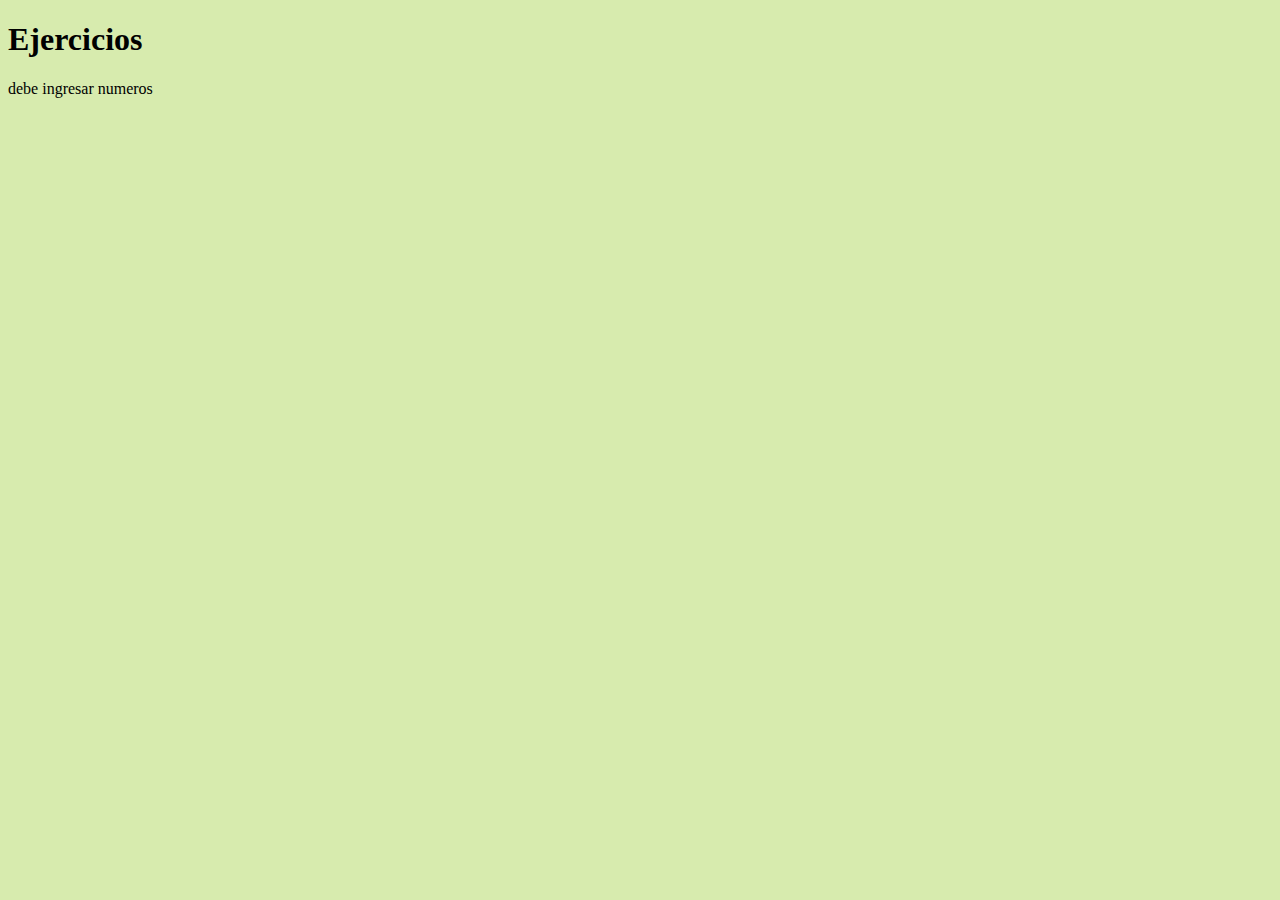
==== js/2.Ejercicio/index.html @ a0ff3b78 "Add files via upload" ====
<!DOCTYPE html>
<html lang="en">
<head>
    <meta charset="UTF-8">
    <meta name="viewport" content="width=device-width, initial-scale=1.0">
    <link rel="stylesheet" href="style.css">
    <title>Document</title>
</head>
<body>
    <h1>Ejercicios</h1>
    <script src="main.js"></script>
</body>
</html>
---- js/2.Ejercicio/style.css ----
body{
    background-color: rgba(153, 205, 50, 0.395);
}
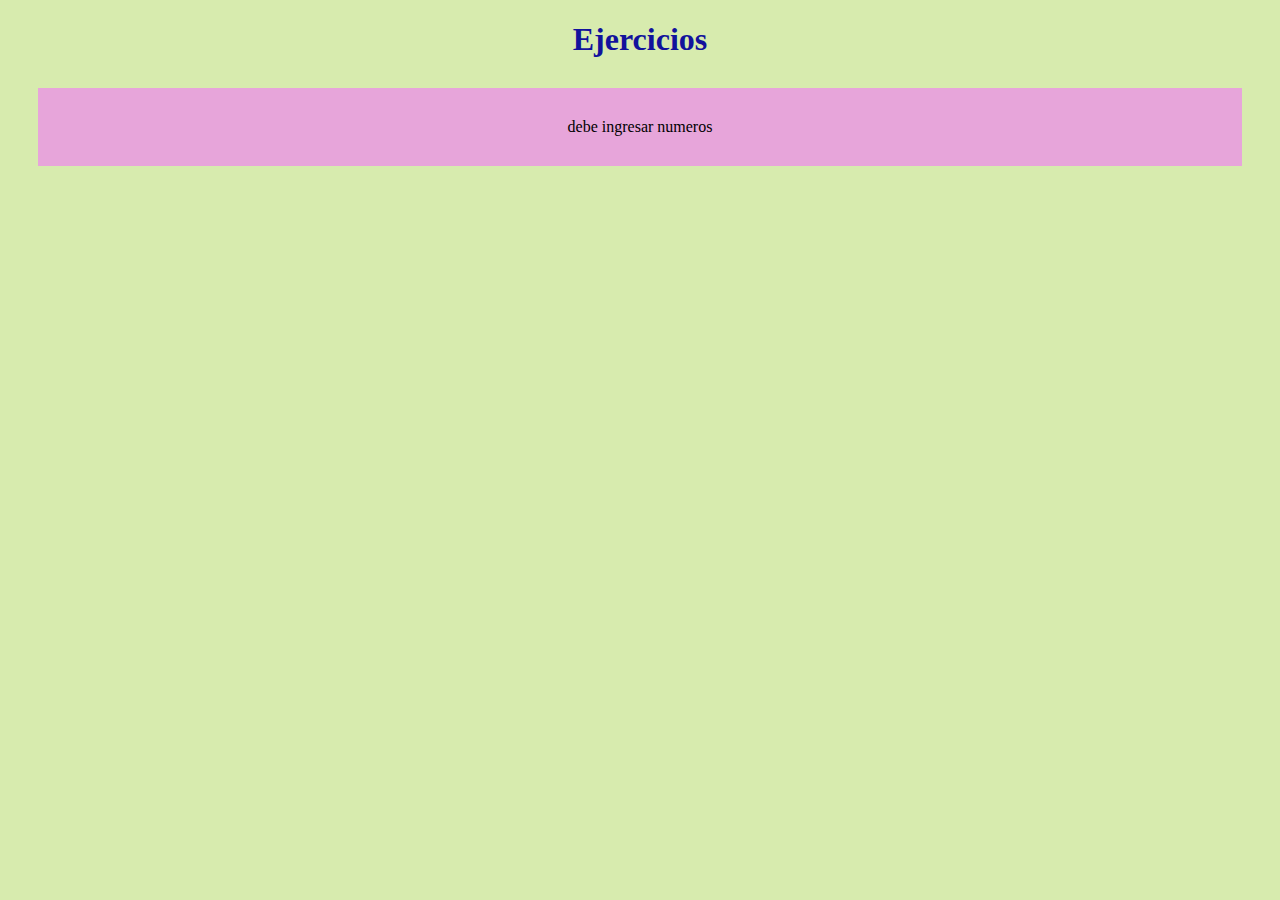
==== commit a335572c: "Add files via upload" ====
--- a/js/2.Ejercicio/index.html
+++ b/js/2.Ejercicio/index.html
@@ -8,6 +8,8 @@
 </head>
 <body>
     <h1>Ejercicios</h1>
+   
     <script src="main.js"></script>
+
 </body>
 </html>--- a/js/2.Ejercicio/style.css
+++ b/js/2.Ejercicio/style.css
@@ -1,3 +1,25 @@
 body{
     background-color: rgba(153, 205, 50, 0.395);
+    
+}
+
+h1{
+    color: rgb(18, 18, 156);
+    text-align: center;
+   
+}
+
+div{
+    text-align: center;
+    margin: 30px;
+    padding: 30px;
+}
+.uno{
+    background-color: rgba(238, 130, 238, 0.674);
+}
+.dos{
+ background-color: rgb(192, 238, 238);
+}
+.tres{
+    background-color: rgba(241, 158, 33, 0.667);
 }